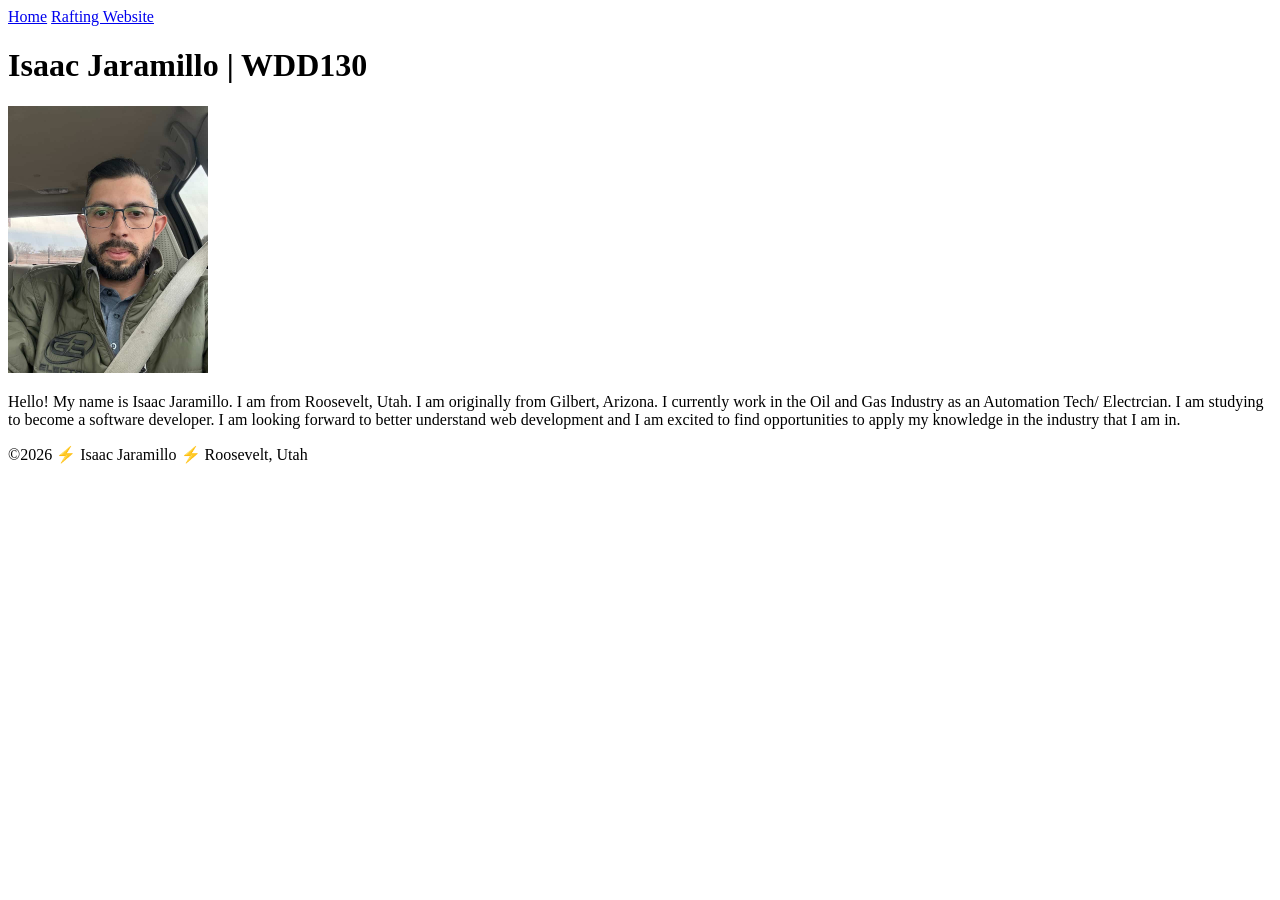
==== index.html @ 9b59c753 "Profile webpage assignment" ====
<!DOCTYPE html>
<html lang="en">

<head>
    <meta charset="UTF-8">
    <meta name="viewport" content="width=device-width, initial-scale=1.0">
    <title>Isaac Jaramillo | WDD 130</title>
</head>

<body>
    <header>
        <nav>
            <a href="#">Home</a>
            <a href="wwr/">Rafting Website</a>
        </nav>
    </header>
    <main>
        <h1>Isaac Jaramillo | WDD130</h1>
        <img src="images/profile.jpg" alt="Isaac Jaramillo Profile Picture" width="200">
        <p> Hello! My name is Isaac Jaramillo. I am from Roosevelt, Utah. I am originally from
            Gilbert, Arizona.
            I currently work in the Oil and Gas Industry as an Automation Tech/ Electrcian. I am
            studying to become
            a software developer. I am looking forward to better understand web development and I am
            excited to find
            opportunities to apply my knowledge in the industry that I am in.
        </p>
    </main>
    <footer>
        <p>©2026 ⚡ Isaac Jaramillo ⚡ Roosevelt, Utah</p>
    </footer>

</body>

</html>
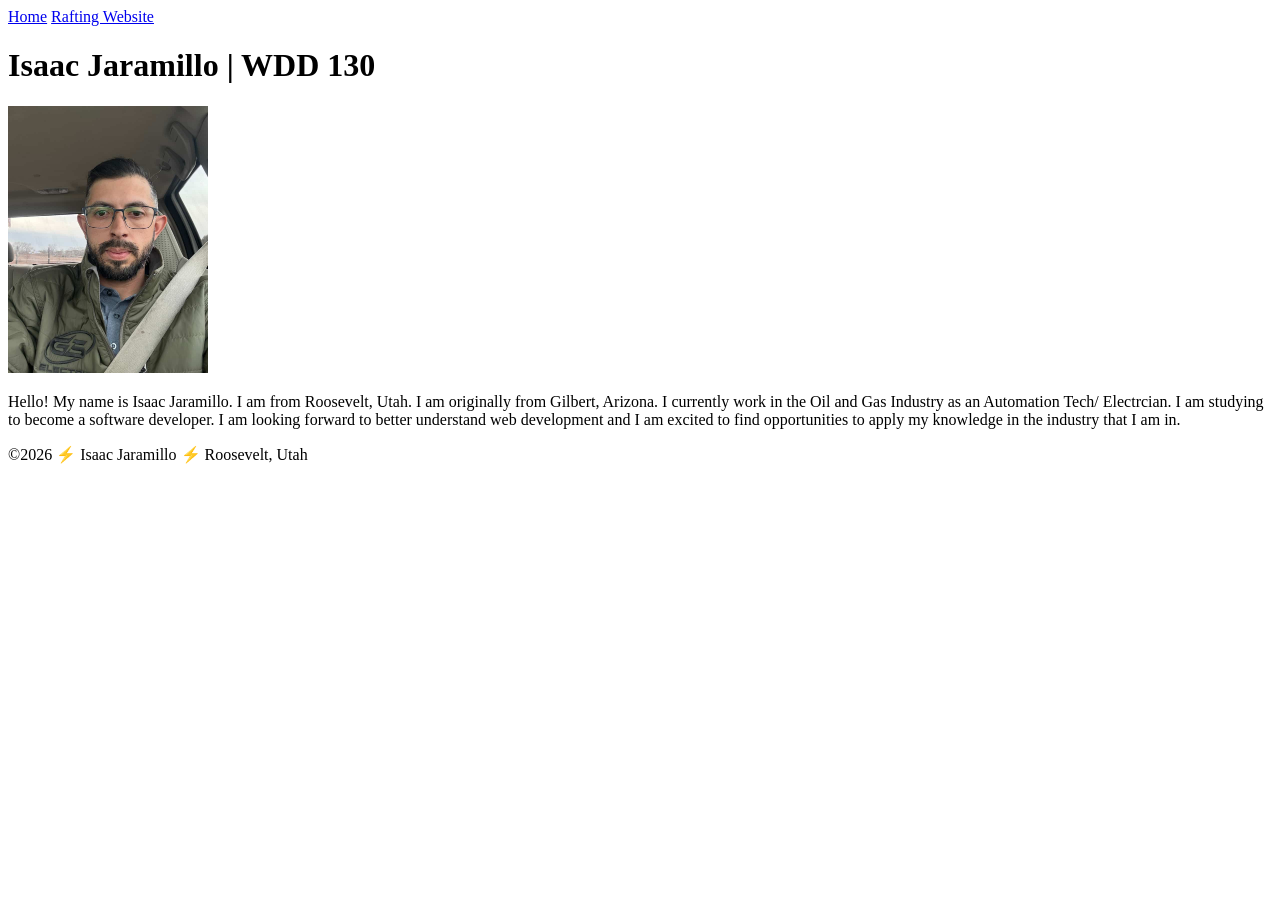
==== commit bb49c5f5: "adjusted assigment" ====
--- a/index.html
+++ b/index.html
@@ -15,7 +15,7 @@
         </nav>
     </header>
     <main>
-        <h1>Isaac Jaramillo | WDD130</h1>
+        <h1>Isaac Jaramillo | WDD 130</h1>
         <img src="images/profile.jpg" alt="Isaac Jaramillo Profile Picture" width="200">
         <p> Hello! My name is Isaac Jaramillo. I am from Roosevelt, Utah. I am originally from
             Gilbert, Arizona.
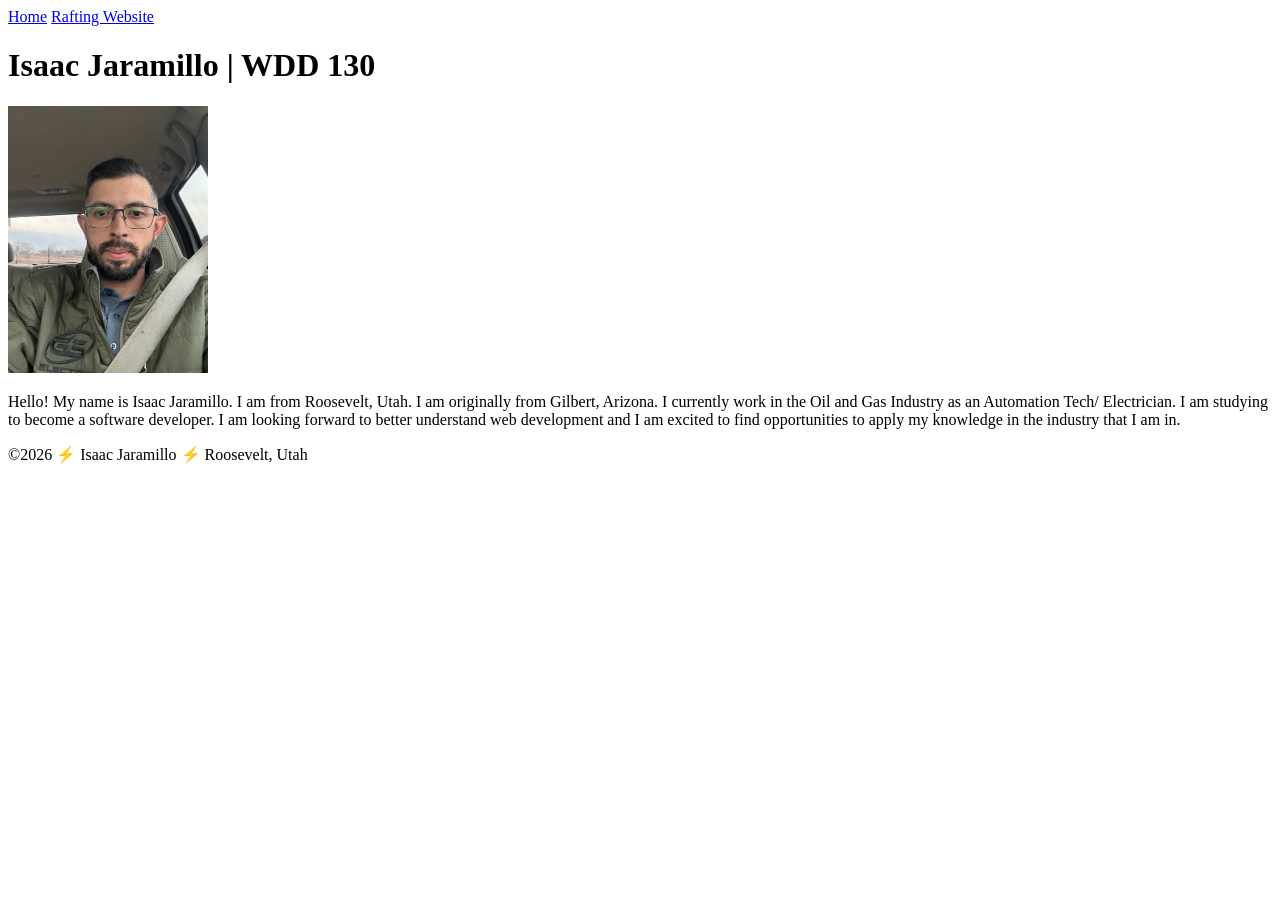
==== commit 87ca1b6e: "spell check" ====
--- a/index.html
+++ b/index.html
@@ -19,7 +19,7 @@
         <img src="images/profile.jpg" alt="Isaac Jaramillo Profile Picture" width="200">
         <p> Hello! My name is Isaac Jaramillo. I am from Roosevelt, Utah. I am originally from
             Gilbert, Arizona.
-            I currently work in the Oil and Gas Industry as an Automation Tech/ Electrcian. I am
+            I currently work in the Oil and Gas Industry as an Automation Tech/ Electrician. I am
             studying to become
             a software developer. I am looking forward to better understand web development and I am
             excited to find
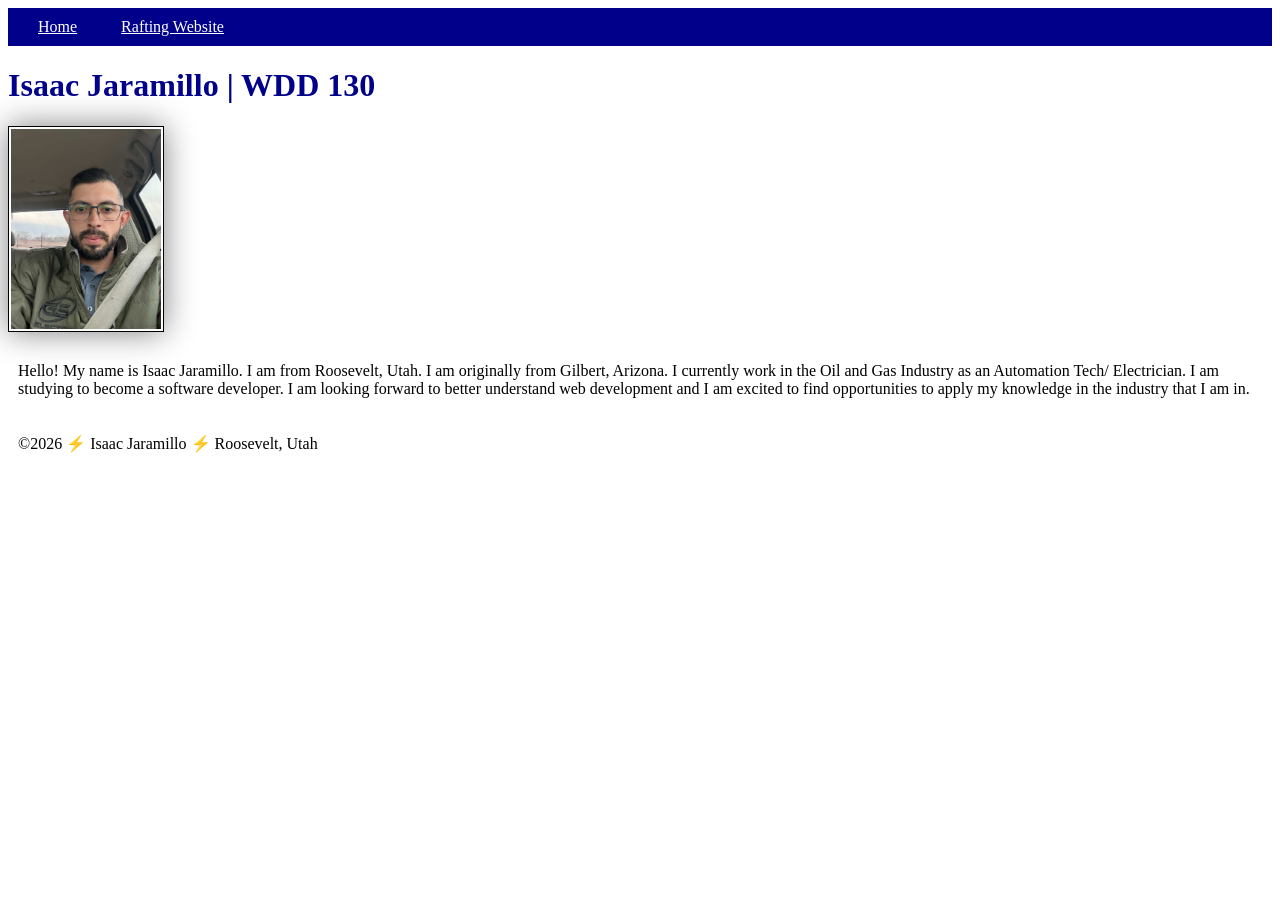
==== commit 9661dc7e: "W02 introduction to css" ====
--- a/index.html
+++ b/index.html
@@ -5,6 +5,7 @@
     <meta charset="UTF-8">
     <meta name="viewport" content="width=device-width, initial-scale=1.0">
     <title>Isaac Jaramillo | WDD 130</title>
+    <link rel="stylesheet" href="styles/styles.css">
 </head>
 
 <body>
--- a/styles/styles.css
+++ b/styles/styles.css
@@ -0,0 +1,28 @@
+nav {
+    background-color: darkblue;
+    padding: 10px;
+
+}
+
+nav a {
+    color: white;
+    display: blocks;
+    padding: 20px;
+
+}
+
+h1 {
+    color: darkblue;
+}
+
+img {
+    width: 150px;
+    height: auto;
+    border: 1px solid black;
+    padding: 2px;
+    box-shadow: 0 0 30px gray;
+}
+
+p {
+    padding: 10px;
+}
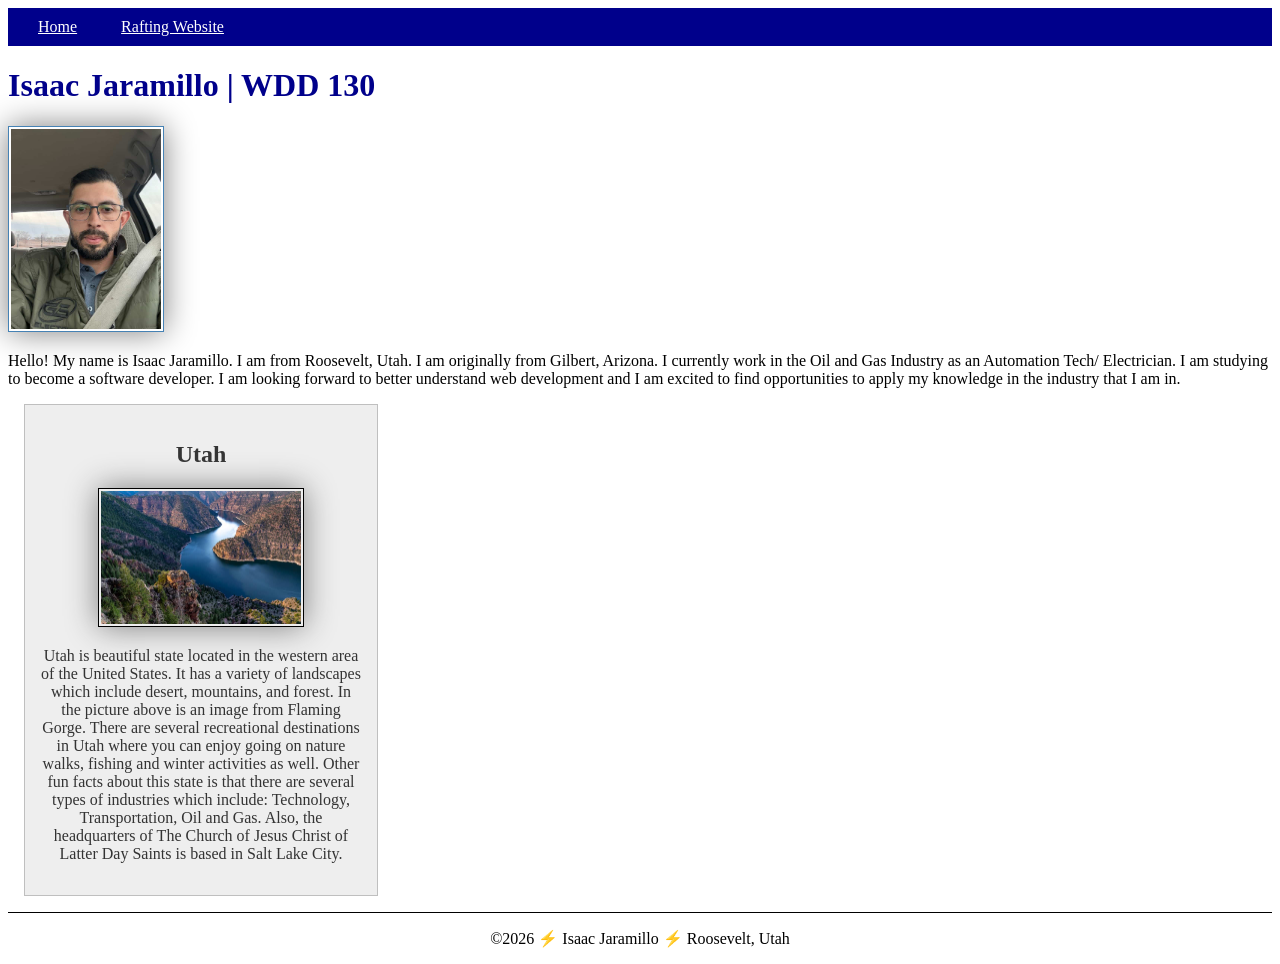
==== commit b7baad33: "W02 home page enhancement" ====
--- a/index.html
+++ b/index.html
@@ -5,6 +5,9 @@
     <meta charset="UTF-8">
     <meta name="viewport" content="width=device-width, initial-scale=1.0">
     <title>Isaac Jaramillo | WDD 130</title>
+    <meta name="decription"
+      content="Describe your home page here using keywords like your name, the course, the purpose of the page.">
+    <meta name="author" content="Isaac Jaramillo">
     <link rel="stylesheet" href="styles/styles.css">
 </head>
 
@@ -27,6 +30,19 @@
             opportunities to apply my knowledge in the industry that I am in.
         </p>
     </main>
+    <aside>
+        <h2>Utah</h2>
+        <img src="images/flaming-gorge-utah.jpg" alt="Flaming Gorge">
+        <p> Utah is beautiful state located in the western area of the United States. It has a
+            variety of landscapes which include desert, mountains, and forest.
+            In the picture above is an image from Flaming Gorge. There are several recreational
+            destinations in Utah where you can enjoy going on nature walks, fishing and winter
+            activities as well. Other fun facts about this state is that there are several types
+            of industries
+            which include: Technology, Transportation, Oil and Gas. Also, the headquarters of The
+            Church of Jesus Christ of Latter Day Saints is based in Salt Lake City.
+        </p>
+    </aside>
     <footer>
         <p>©2026 ⚡ Isaac Jaramillo ⚡ Roosevelt, Utah</p>
     </footer>
--- a/styles/styles.css
+++ b/styles/styles.css
@@ -24,5 +24,34 @@
 }
 
 p {
-    padding: 10px;
+    padding: 0;
+}
+
+main img {
+    width: 150px;
+    height: auto;
+    border: 1px solid steelblue;
+    padding: 2px;
+    box-shadow: 0 0 30px gray;
+}
+
+aside {
+    width: 20rem;
+    margin: 1rem;
+    border: 1px solid rgb(0 0 0 / 0.2);
+    padding: 1rem;
+    background-color: #eee;
+    color: #333;
+    text-align: center;
+}
+
+aside img {
+    width: 200px;
+    height: auto;
+}
+
+footer {
+    margin-top: 15px;
+    border-top: 1px solid #000;
+    text-align: center;
 }
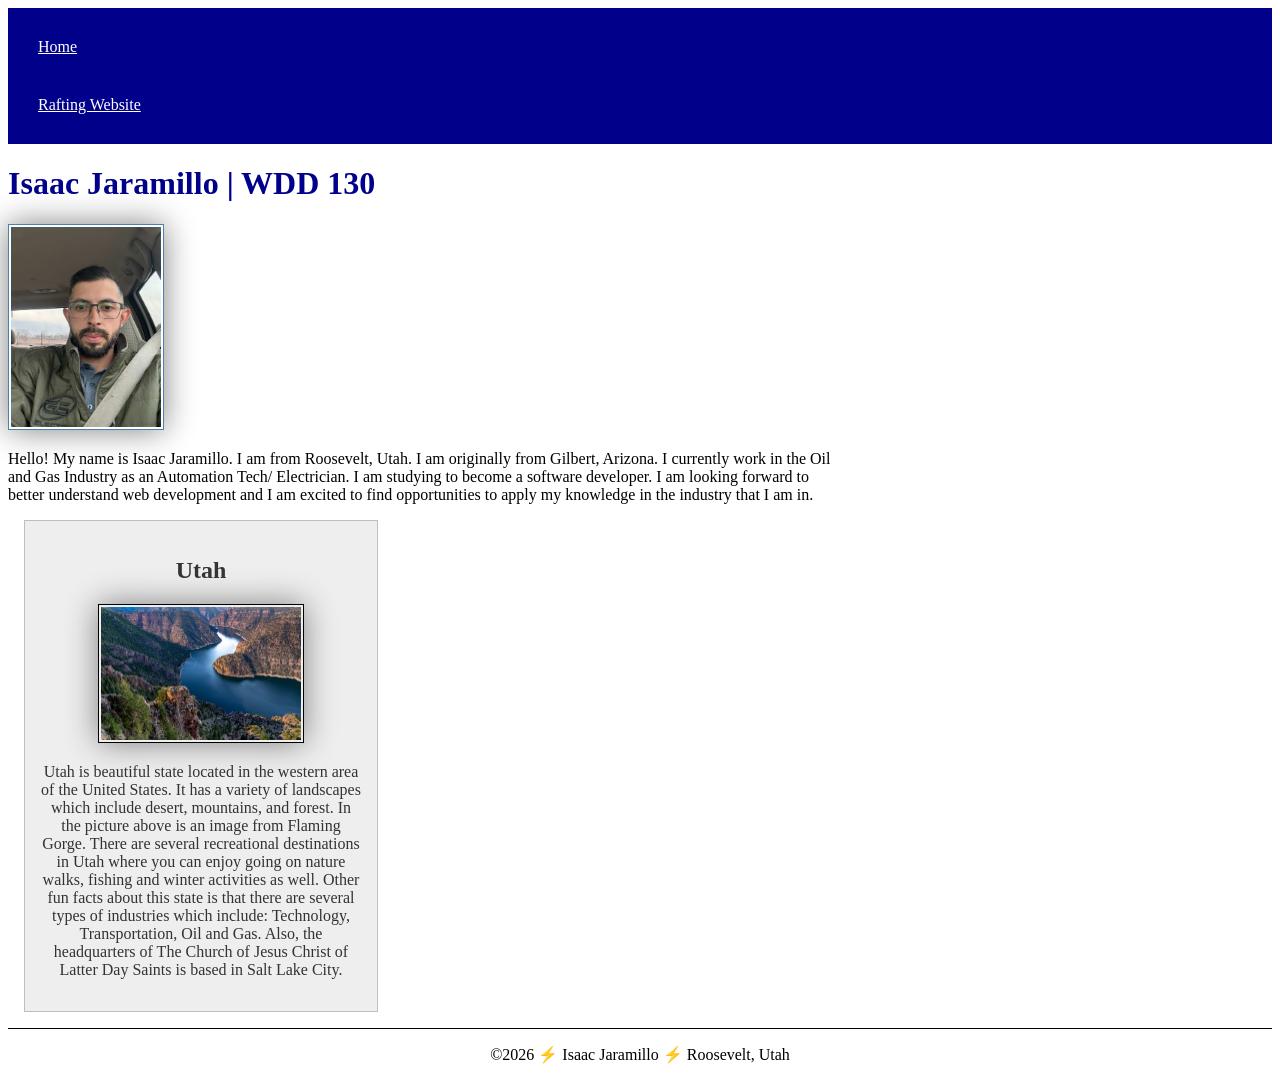
==== commit e17f8c0c: "W02.2" ====
--- a/index.html
+++ b/index.html
@@ -5,8 +5,8 @@
     <meta charset="UTF-8">
     <meta name="viewport" content="width=device-width, initial-scale=1.0">
     <title>Isaac Jaramillo | WDD 130</title>
-    <meta name="decription"
-      content="Describe your home page here using keywords like your name, the course, the purpose of the page.">
+    <meta name="decription" content="The purpose of this page is to allow me to
+    develop a better understanding of how to use styles.css.">
     <meta name="author" content="Isaac Jaramillo">
     <link rel="stylesheet" href="styles/styles.css">
 </head>
--- a/styles/styles.css
+++ b/styles/styles.css
@@ -6,9 +6,13 @@
 
 nav a {
     color: white;
-    display: blocks;
+    display: block;
     padding: 20px;
 
+}
+
+main {
+    max-width: 840px;
 }
 
 h1 {
@@ -36,10 +40,10 @@
 }
 
 aside {
-    width: 20rem;
-    margin: 1rem;
+    width: 20em;
+    margin: 1em;
     border: 1px solid rgb(0 0 0 / 0.2);
-    padding: 1rem;
+    padding: 1em;
     background-color: #eee;
     color: #333;
     text-align: center;
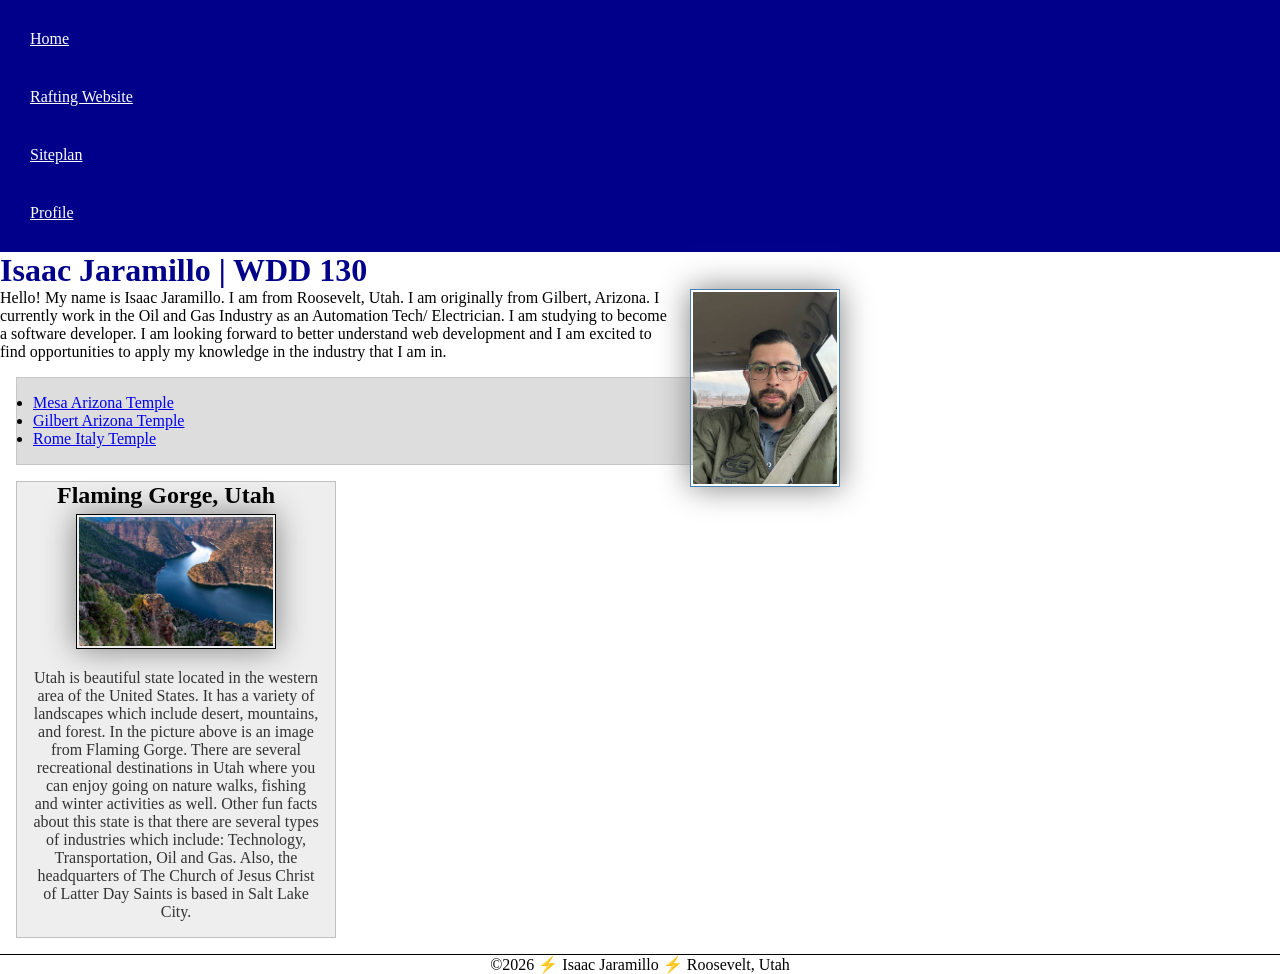
==== commit b2a81378: "W03 Code Along Activity" ====
--- a/index.html
+++ b/index.html
@@ -1,12 +1,13 @@
+<!-- 17 May 2026-->
 <!DOCTYPE html>
 <html lang="en">
 
 <head>
     <meta charset="UTF-8">
     <meta name="viewport" content="width=device-width, initial-scale=1.0">
-    <title>Isaac Jaramillo | WDD 130</title>
-    <meta name="decription" content="The purpose of this page is to allow me to
-    develop a better understanding of how to use styles.css.">
+    <title> Isaac Jaramillo | WDD 130 </title>
+    <meta name="description"
+      content="Isaac Jaramillo BYU-Pathway WDD-130 course home page, Learning CSS, Understanding Web Development, Experiencing rural Utah.">
     <meta name="author" content="Isaac Jaramillo">
     <link rel="stylesheet" href="styles/styles.css">
 </head>
@@ -16,6 +17,8 @@
         <nav>
             <a href="#">Home</a>
             <a href="wwr/">Rafting Website</a>
+            <a href="wwr/site-plan-rafting.html">Siteplan</a>
+            <a href="https://linkedin.com">Profile</a>
         </nav>
     </header>
     <main>
@@ -29,9 +32,19 @@
             excited to find
             opportunities to apply my knowledge in the industry that I am in.
         </p>
+
+        <ul class="box">
+            <li><a href="https://www.churchofjesuschrist.org/temples/details/mesa-arizona-temple?lang=eng"
+                  target="_blank">Mesa Arizona Temple</a> </a>
+            </li>
+            <li><a href="https://www.churchofjesuschrist.org/temples/details/gilbert-arizona-temple?lang=eng"
+                  target="_blank">Gilbert Arizona Temple</a></li>
+            <li><a href="https://www.churchofjesuschrist.org/temples/details/rome-italy-temple?lang=eng"
+                  target="_blank">Rome Italy Temple</a></li>
+        </ul>
     </main>
     <aside>
-        <h2>Utah</h2>
+        <h2> Flaming Gorge, Utah</h2>
         <img src="images/flaming-gorge-utah.jpg" alt="Flaming Gorge">
         <p> Utah is beautiful state located in the western area of the United States. It has a
             variety of landscapes which include desert, mountains, and forest.
--- a/styles/styles.css
+++ b/styles/styles.css
@@ -1,3 +1,9 @@
+* {
+    margin: 0;
+    padding: 0;
+    box-sizing: border-box;
+}
+
 nav {
     background-color: darkblue;
     padding: 10px;
@@ -37,6 +43,8 @@
     border: 1px solid steelblue;
     padding: 2px;
     box-shadow: 0 0 30px gray;
+    float: right;
+    margin: 0 0 1rem 1rem;
 }
 
 aside {
@@ -47,15 +55,35 @@
     background-color: #eee;
     color: #333;
     text-align: center;
+    position: relative;
 }
 
 aside img {
     width: 200px;
+    margin: 1em;
     height: auto;
+    top: 20px;
+
+}
+
+aside h2 {
+    color: black;
+    position: absolute;
+    top: 0;
+    left: 40px;
 }
 
 footer {
     margin-top: 15px;
     border-top: 1px solid #000;
     text-align: center;
+}
+
+/* Class Selectors */
+.box {
+    margin: 1rem;
+    border: 1px solid rgba(0, 0, 0, .1);
+    padding: 1rem;
+    background-color: #ddd;
+    color: #000;
 }
